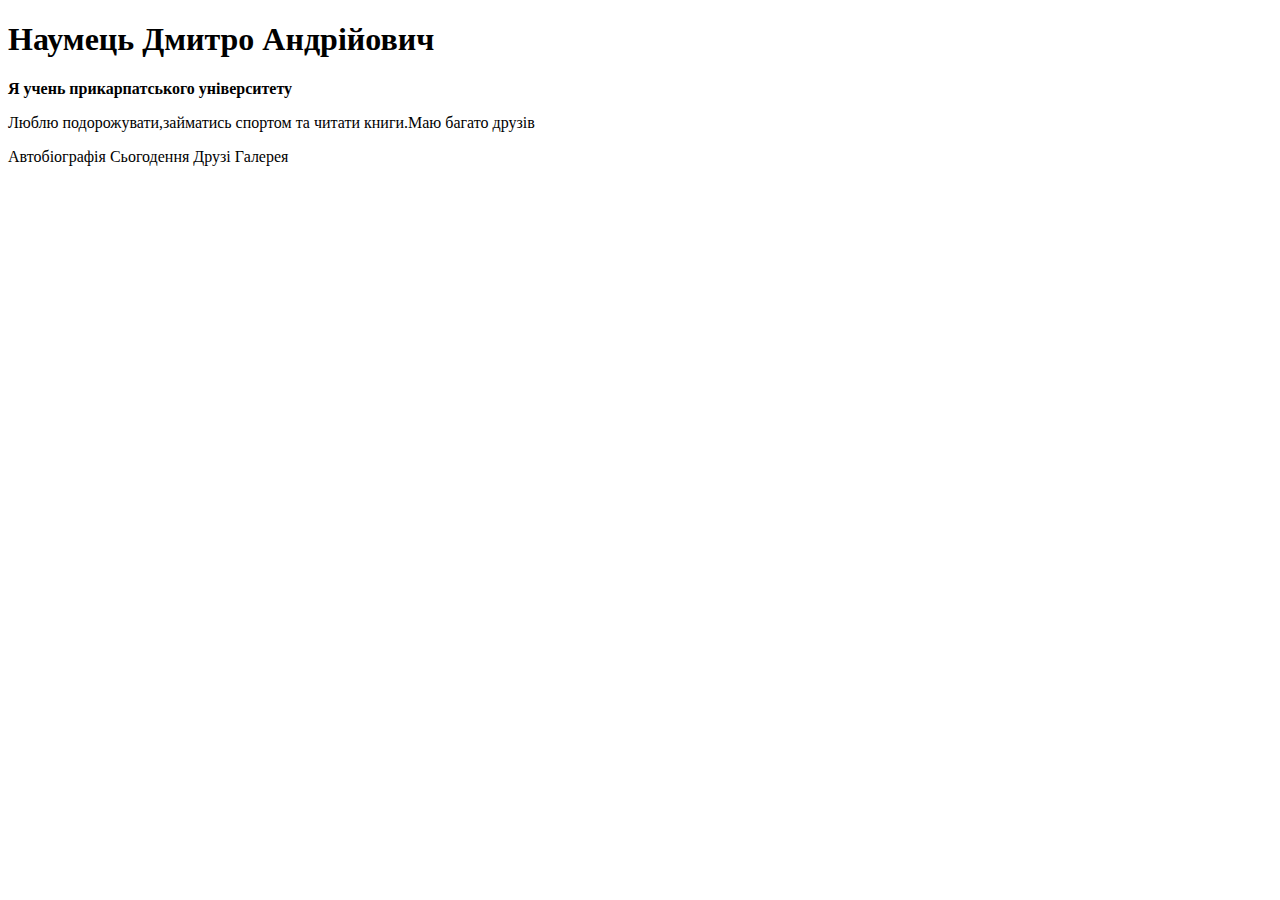
==== index.html @ 9a48a2d7 "1 part" ====
<!DOCTYPE html>
<html lang="en">

<head>
    <meta charset="UTF-8">
    <meta http-equiv="X-UA-Compatible" content="IE=edge">
    <meta name="viewport" content="width=device-width, initial-scale=1.0">
    <title>Dima Naumets</title>
</head>

<body>
    <h1>Наумець Дмитро Андрійович</h1>
    <p><strong>Я учень прикарпатського університету</strong></p>
    <P>Люблю подорожувати,займатись спортом та читати книги.Маю багато друзів</P>
    Автобіографія
    Сьогодення
    Друзі
    Галерея

</body>

</html>
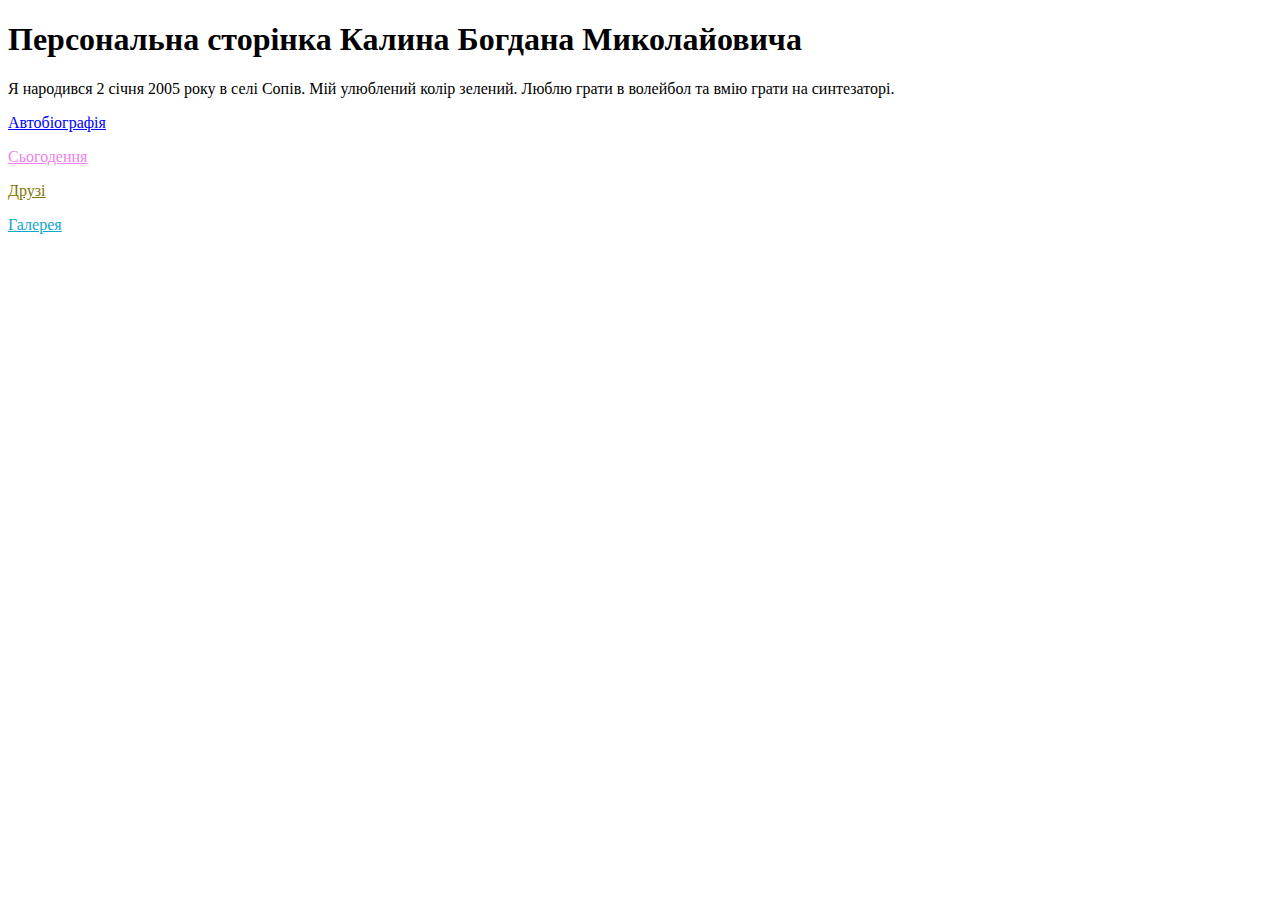
==== commit 48025cc6: "good" ====
--- a/index.html
+++ b/index.html
@@ -1,21 +1,57 @@
 <!DOCTYPE html>
-<html lang="en">
+<html lang="uk">
 
 <head>
+
+    <title> My site </title>
     <meta charset="UTF-8">
-    <meta http-equiv="X-UA-Compatible" content="IE=edge">
-    <meta name="viewport" content="width=device-width, initial-scale=1.0">
-    <title>Dima Naumets</title>
+    <style>
+        #qwe:visited {
+            color: red;
+        }
+
+        #qw:visited {
+            color: teal;
+        }
+
+        #wq:visited {
+            color: green;
+        }
+
+        #vs:visited {
+            color: brown;
+        }
+
+        #qwe:link {
+            color: blue;
+        }
+
+        #qw:link {
+            color: violet;
+        }
+
+        #wq:link {
+            color: rgb(128, 117, 0);
+        }
+
+        #vs:link {
+            color: rgb(17, 166, 204);
+        }
+    </style>
 </head>
 
 <body>
-    <h1>Наумець Дмитро Андрійович</h1>
-    <p><strong>Я учень прикарпатського університету</strong></p>
-    <P>Люблю подорожувати,займатись спортом та читати книги.Маю багато друзів</P>
-    Автобіографія
-    Сьогодення
-    Друзі
-    Галерея
+
+    <h1> Персональна сторінка Калина Богдана Миколайовича</h1>
+    <p>
+        Я народився 2 січня 2005 року в селі Сопів.
+        Мій улюблений колір зелений.
+        Люблю грати в волейбол та вмію грати на синтезаторі.
+    </p>
+    <p><a id="qwe" href="biography.html">Автобіографія</a></p>
+    <p><a id="qw" href="novadays.html">Сьогодення</a></p>
+    <p><a id="wq" href="friends.html">Друзі</a></p>
+    <p><a id="vs" href="galery.html">Галерея</a></p>
 
 </body>
 
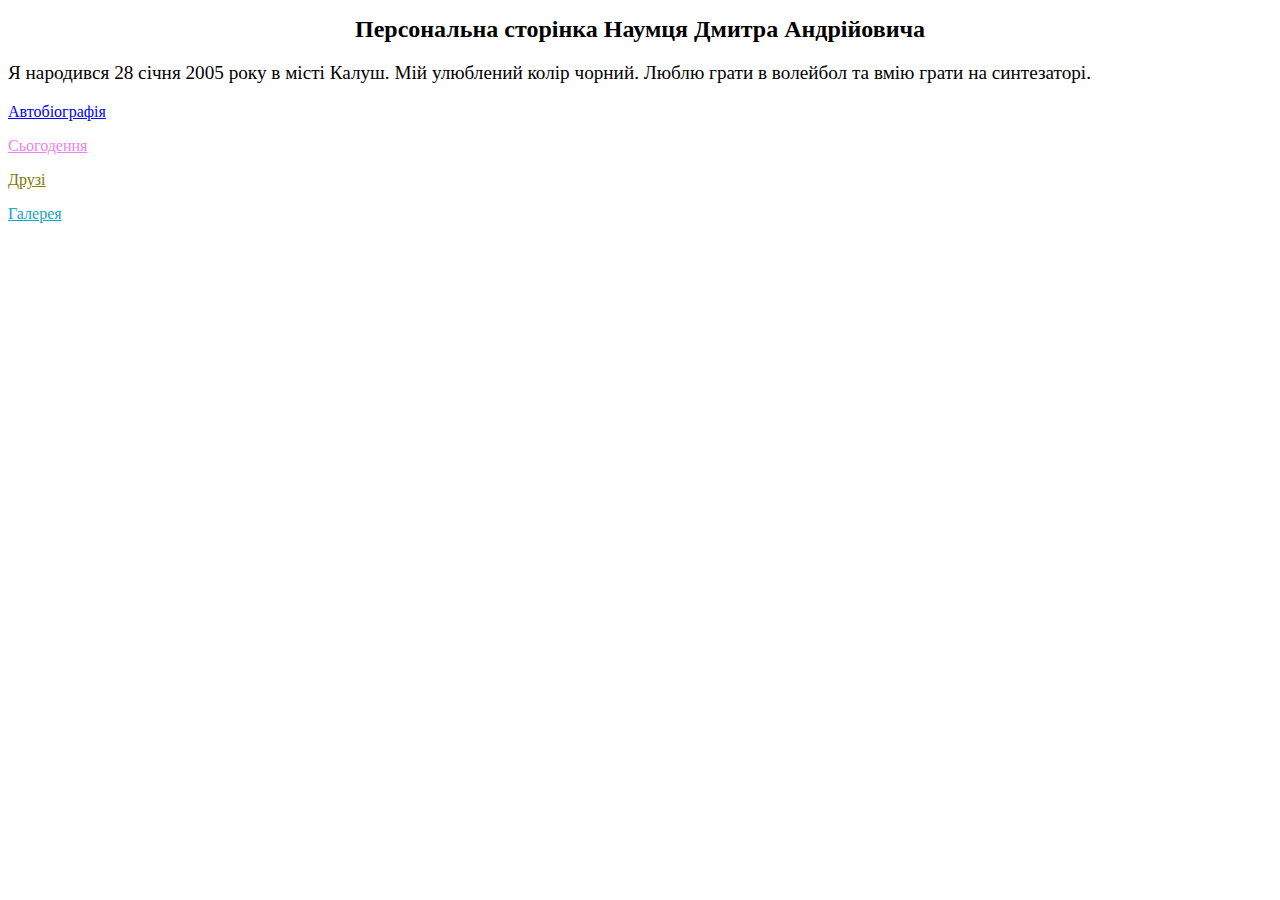
==== commit e43e2d30: "good" ====
--- a/index.html
+++ b/index.html
@@ -6,6 +6,15 @@
     <title> My site </title>
     <meta charset="UTF-8">
     <style>
+        .hero-title {
+            text-align: center;
+            font-size: 24px;
+        }
+
+        .hero-text {
+            font-size: 120%;
+        }
+
         #qwe:visited {
             color: red;
         }
@@ -42,10 +51,10 @@
 
 <body>
 
-    <h1> Персональна сторінка Калина Богдана Миколайовича</h1>
-    <p>
-        Я народився 2 січня 2005 року в селі Сопів.
-        Мій улюблений колір зелений.
+    <h1 class="hero-title"> Персональна сторінка Наумця Дмитра Андрійовича</h1>
+    <p class="hero-text">
+        Я народився 28 січня 2005 року в місті Калуш.
+        Мій улюблений колір чорний.
         Люблю грати в волейбол та вмію грати на синтезаторі.
     </p>
     <p><a id="qwe" href="biography.html">Автобіографія</a></p>
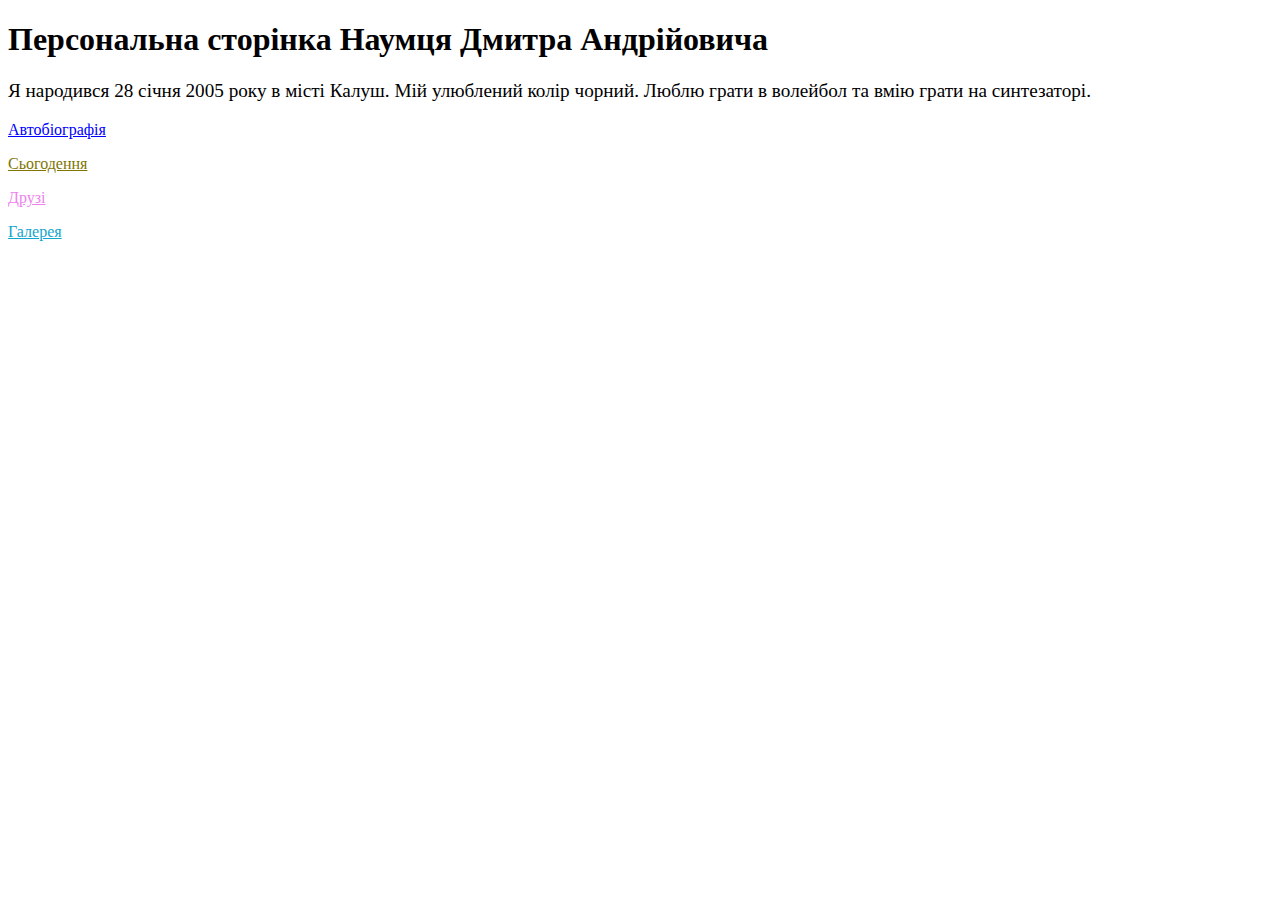
==== commit 48f01d54: "alll" ====
--- a/index.html
+++ b/index.html
@@ -5,48 +5,7 @@
 
     <title> My site </title>
     <meta charset="UTF-8">
-    <style>
-        .hero-title {
-            text-align: center;
-            font-size: 24px;
-        }
-
-        .hero-text {
-            font-size: 120%;
-        }
-
-        #qwe:visited {
-            color: red;
-        }
-
-        #qw:visited {
-            color: teal;
-        }
-
-        #wq:visited {
-            color: green;
-        }
-
-        #vs:visited {
-            color: brown;
-        }
-
-        #qwe:link {
-            color: blue;
-        }
-
-        #qw:link {
-            color: violet;
-        }
-
-        #wq:link {
-            color: rgb(128, 117, 0);
-        }
-
-        #vs:link {
-            color: rgb(17, 166, 204);
-        }
-    </style>
+    <link rel="stylesheet" href="./css/styles.css">
 </head>
 
 <body>
@@ -57,10 +16,10 @@
         Мій улюблений колір чорний.
         Люблю грати в волейбол та вмію грати на синтезаторі.
     </p>
-    <p><a id="qwe" href="biography.html">Автобіографія</a></p>
-    <p><a id="qw" href="novadays.html">Сьогодення</a></p>
-    <p><a id="wq" href="friends.html">Друзі</a></p>
-    <p><a id="vs" href="galery.html">Галерея</a></p>
+    <p><a class="biography" href="biography.html">Автобіографія</a></p>
+    <p><a class="novadays" href="nowadays.html">Сьогодення</a></p>
+    <p><a class="friends" href="friends.html">Друзі</a></p>
+    <p><a class="galery" href="gallery.html">Галерея</a></p>
 
 </body>
 
--- a/css/styles.css
+++ b/css/styles.css
@@ -0,0 +1,216 @@
+.hero-text {
+    font-size: 120%;
+}
+
+.biography:visited {
+    color: red;
+}
+
+.friends:visited {
+    color: teal;
+}
+
+.novadays:visited {
+    color: green;
+}
+
+.galery:visited {
+    color: brown;
+}
+
+.biography:link {
+    color: blue;
+}
+
+.friends:link {
+    color: violet;
+}
+
+.novadays:link {
+    color: rgb(128, 117, 0);
+}
+
+.galery:link {
+    color: rgb(17, 166, 204);
+}
+
+.title-nowa {
+    text-align: center;
+    font-size: 22px;
+}
+
+.back-main {
+    font-style: italic;
+}
+
+.bought {
+    text-align: center;
+}
+
+ul>li:nth-child(even) {
+    background-color: gray;
+    color: rgb(0, 0, 0);
+}
+
+ol>li:nth-child(4) {
+    background-color: aqua;
+}
+
+ol>li:hover:nth-child(3) {
+
+    cursor: pointer;
+}
+
+ol>li:hover:nth-child(5) {
+
+    cursor: pointer;
+}
+
+.title-gallery {
+    font-size: 20px;
+    text-align: center;
+}
+
+.back-main {
+    font-style: italic;
+}
+
+.picture-title {
+    text-align: center;
+}
+
+.picture-title-after {
+    text-align: center;
+    font-size: 70%;
+}
+
+.title-folder {
+    font-size: 130%;
+    text-align: center;
+}
+
+.title-online {
+    text-align: center;
+    font-size: 160%;
+}
+
+.picture {
+    display: block;
+    margin-left: auto;
+    margin-right: auto
+}
+
+.title-friends {
+    font-size: 22px;
+    text-align: center;
+}
+
+.back-main {
+    font-style: italic;
+}
+
+.title-table {
+    text-align: center;
+}
+
+.table-first {
+    text-align: center;
+    font-weight: bold;
+    background-color: green;
+}
+
+.table-number {
+    text-align: right;
+}
+
+.table {
+    background-color: green;
+    color: darkblue;
+}
+
+.table {
+    width: 500px;
+    margin: 10px;
+    border: 1px solid black;
+}
+
+.table-first {
+    border: solid 1px black;
+    background-color: #ddddaa;
+}
+
+.table-number {
+    border: 1px solid black;
+    padding-left: 20px;
+}
+
+.title-biography {
+    text-align: center;
+    font-size: 22px;
+}
+
+.link-bigraphy {
+    font-style: italic;
+}
+
+.title-small {
+    text-align: center;
+}
+
+.article {
+    font-size: 120%;
+}
+
+.title-mini {
+    font-size: 140%;
+}
+
+.text-content {
+    font-weight: bold;
+}
+
+.pik {
+    color: rgb(215, 230, 10);
+    border: 2px solid black;
+    background-color: blue;
+    text-align: center;
+    display: block;
+    width: 200px;
+    margin-top: 10px;
+
+}
+
+.pik:hover {
+    color: rgb(55, 0, 255);
+    background-color: magenta;
+}
+
+.pik:active {
+    background-color: yellow;
+    color: blue;
+}
+
+.text-after {
+    background-color: rgb(6, 67, 250);
+    color: rgb(205, 255, 6);
+}
+
+.text-after {
+    background-color: darkred;
+    color: rgb(191, 255, 0);
+}
+
+.text-color {
+    background-color: black;
+    color: white;
+}
+
+.text-bigraphy {
+    background-color: rgb(228, 248, 2);
+    color: black;
+}
+
+.text-color {
+    background-color: rgb(84, 2, 249);
+    color: rgb(255, 255, 255);
+}